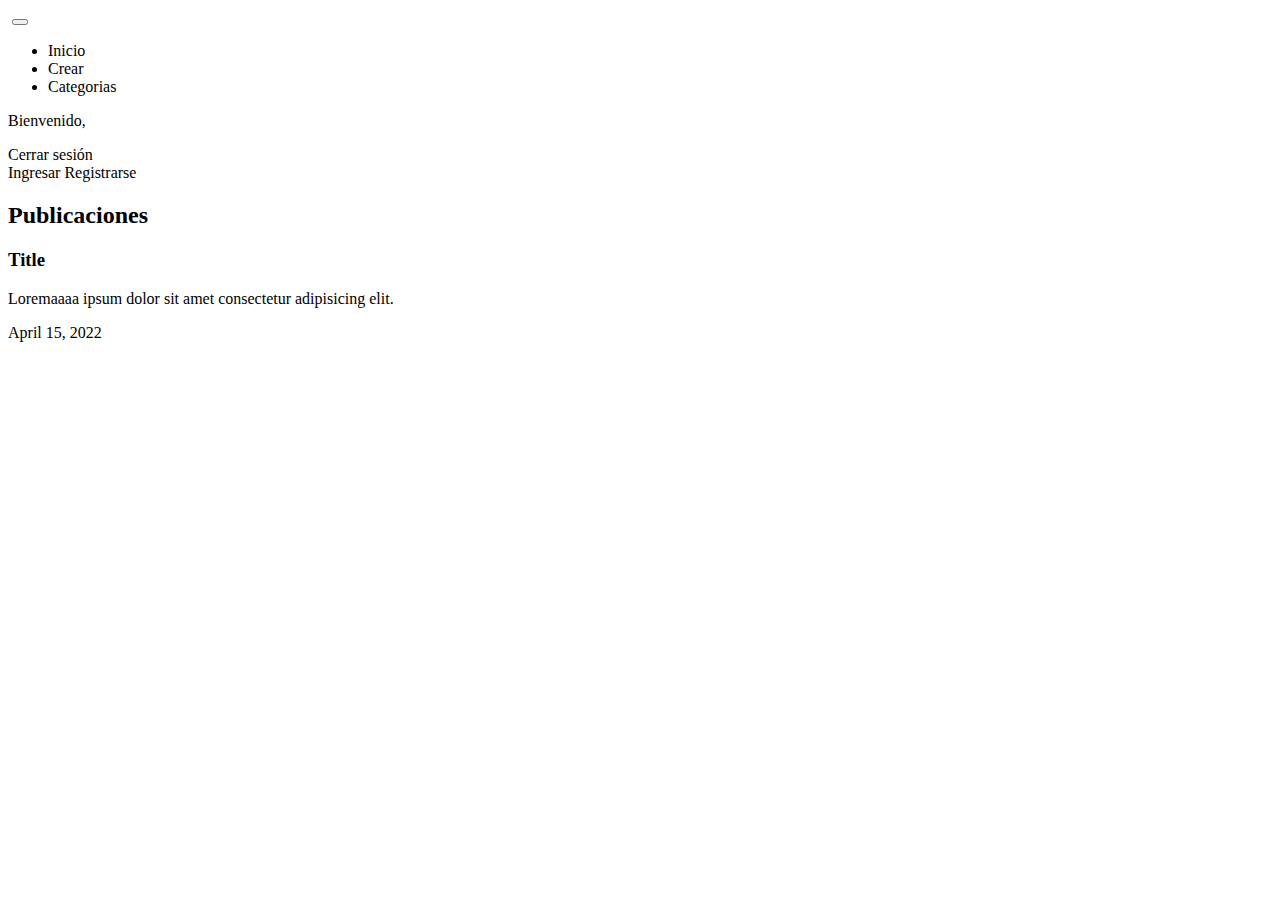
==== src/main/resources/templates/index.html @ e35c3769 "Avance de front" ====
<!DOCTYPE html>
<html xmlns:th="http://www.thymeleaf.org"
      xmlns:sec="http://www.thymeleaf.org/thymeleaf-extras-springsecurity3">
<head>
    <meta charset="UTF-8">
    <meta name="viewport" content="width=device-width, initial-scale=1.0">
    <title>Blog</title>
    <link href="https://cdn.jsdelivr.net/npm/bootstrap@5.3.2/dist/css/bootstrap.min.css" rel="stylesheet"
          integrity="sha384-T3c6CoIi6uLrA9TneNEoa7RxnatzjcDSCmG1MXxSR1GAsXEV/Dwwykc2MPK8M2HN" crossorigin="anonymous">
    <link rel="stylesheet" th:href="@{/css/style.css}">
</head>
<body>
<header class="sticky-top">
    <nav class="navbar navbar-expand-md color-nav rounded-3 rounded-top-0">
        <div class="container-fluid">
            <a href="index.html"><img class="Logo" src="" alt=""></a>
            <button class="navbar-toggler" type="button" data-bs-toggle="collapse" data-bs-target="#navbarNav"
                    aria-controls="navbarNav" aria-expanded="false" aria-label="Toggle navigation">
                <span class="navbar-toggler-icon"></span>
            </button>
            <div class="collapse navbar-collapse" id="navbarNav">
                <ul class="navbar-nav">
                    <li class="nav-item">
                        <a class="nav-link" th:href="@{/}">Inicio</a>
                    </li>
                    <li class="nav-item">
                        <a class="nav-link" th:href="@{/posts/newPost}">Crear</a>
                    </li>
                    <li class="nav-item">
                        <a class="nav-link" th:href="@{/}">Categorias</a>
                    </li>
                </ul>
                <div class="in">
                    <div th:if="${#authorization.expression('isAuthenticated()')}" class="d-flex align-items-center">
                        <p class="mb-0">Bienvenido, <span class="mr-1" th:text="${userName}"></span></p>
                        <a th:href="@{/logout}" class="btn btn-primary">Cerrar sesión</a>
                    </div>
                    <div th:unless="${#authorization.expression('isAuthenticated()')}">
                        <a th:href="@{/login}" class="btn btn-primary mr-1">Ingresar</a>
                        <a th:href="@{/registration}" class="btn btn-primary">Registrarse</a>
                    </div>
                </div>
            </div>
        </div>
    </nav>
</header>
<article class="container mt-5">
    <h2 class="text-center">Publicaciones</h2>
    <div class="row">
        <div class="card mt-3" th:each="post : ${posts}">
            <h3 class="card__title" th:text="${post.title}">Title</h3>
            <p class="card__content" th:text="${post.body}">Loremaaaa ipsum dolor sit amet consectetur adipisicing elit.</p>
            <div class="card__date" th:text="${#temporals.format(post.createdDate, 'dd-MM-yyyy HH:mm')}">April 15, 2022</div>
            <div class="card__arrow">
                <svg xmlns="http://www.w3.org/2000/svg" fill="none" viewBox="0 0 24 24" height="15" width="15">
                    <path fill="#fff" d="M13.4697 17.9697C13.1768 18.2626 13.1768 18.7374 13.4697 19.0303C13.7626 19.3232 14.2374 19.3232 14.5303 19.0303L20.3232 13.2374C21.0066 12.554 21.0066 11.446 20.3232 10.7626L14.5303 4.96967C14.2374 4.67678 13.7626 4.67678 13.4697 4.96967C13.1768 5.26256 13.1768 5.73744 13.4697 6.03033L18.6893 11.25H4C3.58579 11.25 3.25 11.5858 3.25 12C3.25 12.4142 3.58579 12.75 4 12.75H18.6893L13.4697 17.9697Z"></path>
                </svg>
            </div>
        </div>
    </div>
    <!--<a th:href="@{/posts/newPost}" class="btn btn-primary mt-3">Crear post</a>-->
</article>
<script src="https://cdn.jsdelivr.net/npm/bootstrap@5.3.2/dist/js/bootstrap.bundle.min.js" integrity="sha384-C6RzsynM9kWDrMNeT87bh95OGNyZPhcTNXj1NW7RuBCsyN/o0jlpcV8Qyq46cDfL" crossorigin="anonymous"></script>
</body>
</html>
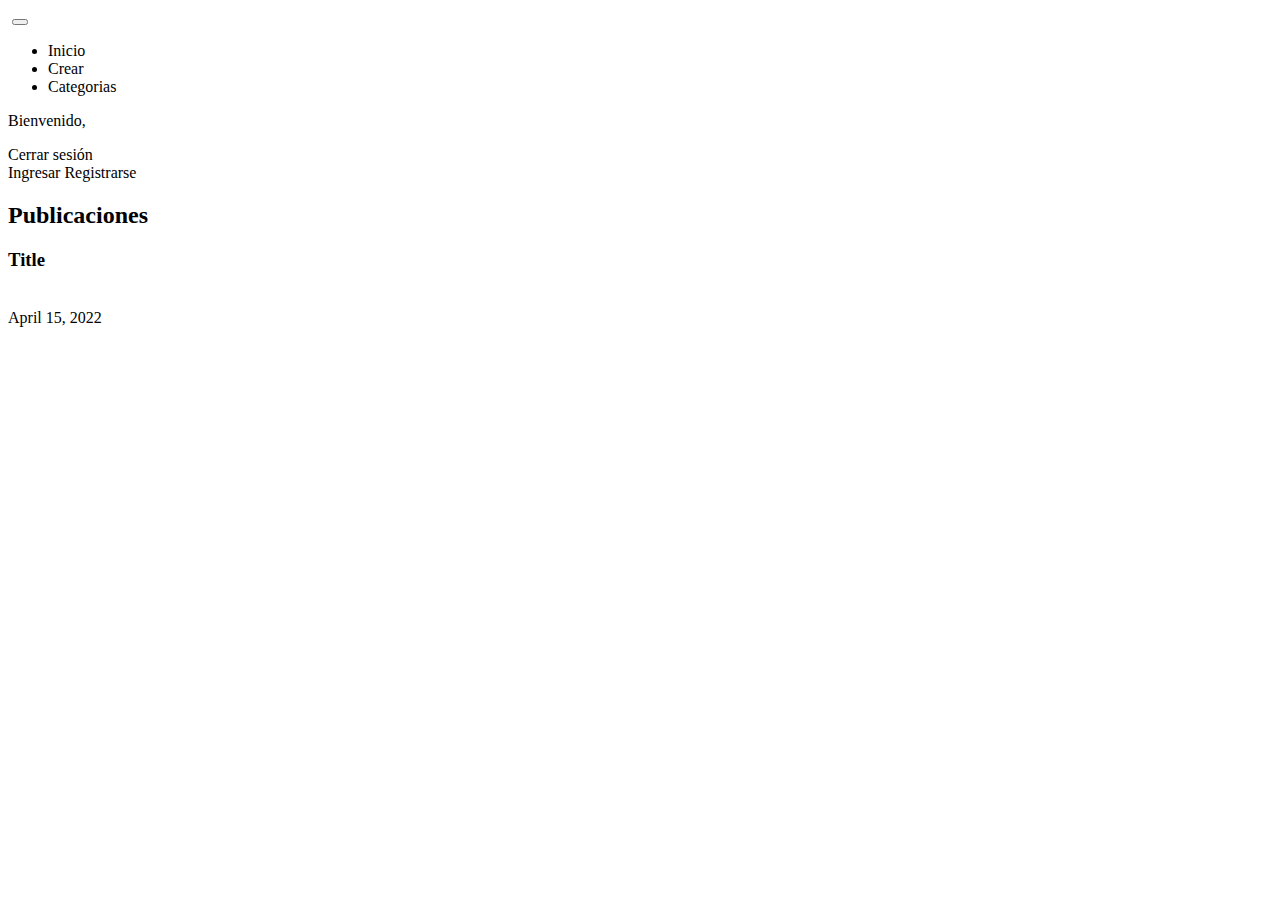
==== commit a93a632b: "Optimizando codigo Model, Principal" ====
--- a/src/main/resources/templates/index.html
+++ b/src/main/resources/templates/index.html
@@ -49,18 +49,31 @@
     <div class="row">
         <div class="card mt-3" th:each="post : ${posts}">
             <h3 class="card__title" th:text="${post.title}">Title</h3>
-            <p class="card__content" th:text="${post.body}">Loremaaaa ipsum dolor sit amet consectetur adipisicing elit.</p>
-            <div class="card__date" th:text="${#temporals.format(post.createdDate, 'dd-MM-yyyy HH:mm')}">April 15, 2022</div>
-            <div class="card__arrow">
-                <svg xmlns="http://www.w3.org/2000/svg" fill="none" viewBox="0 0 24 24" height="15" width="15">
-                    <path fill="#fff" d="M13.4697 17.9697C13.1768 18.2626 13.1768 18.7374 13.4697 19.0303C13.7626 19.3232 14.2374 19.3232 14.5303 19.0303L20.3232 13.2374C21.0066 12.554 21.0066 11.446 20.3232 10.7626L14.5303 4.96967C14.2374 4.67678 13.7626 4.67678 13.4697 4.96967C13.1768 5.26256 13.1768 5.73744 13.4697 6.03033L18.6893 11.25H4C3.58579 11.25 3.25 11.5858 3.25 12C3.25 12.4142 3.58579 12.75 4 12.75H18.6893L13.4697 17.9697Z"></path>
-                </svg>
+            <div>
+                <span th:if="${#strings.length(post.body) > 0}">
+                    <span th:text="${#strings.length(post.body) > 700 ? #strings.substring(post.body, 0, 700) + '...' : post.body}"></span>
+                </span>
+            </div>
+
+            <a th:if="${#strings.length(post.body) > 150}" th:href="@{posts/viewPost/{id}(id=${post.id})}">
+                <div class="card__arrow">
+                    <svg xmlns="http://www.w3.org/2000/svg" fill="none" viewBox="0 0 24 24" height="15" width="15">
+                        <path fill="#fff"
+                              d="M13.4697 17.9697C13.1768 18.2626 13.1768 18.7374 13.4697 19.0303C13.7626 19.3232 14.2374 19.3232 14.5303 19.0303L20.3232 13.2374C21.0066 12.554 21.0066 11.446 20.3232 10.7626L14.5303 4.96967C14.2374 4.67678 13.7626 4.67678 13.4697 4.96967C13.1768 5.26256 13.1768 5.73744 13.4697 6.03033L18.6893 11.25H4C3.58579 11.25 3.25 11.5858 3.25 12C3.25 12.4142 3.58579 12.75 4 12.75H18.6893L13.4697 17.9697Z"></path>
+                    </svg>
+                </div>
+            </a>
+            <div class="card__date" th:text="${#temporals.format(post.createdDate, 'dd-MM-yyyy HH:mm')}">April 15,
+                2022
             </div>
         </div>
     </div>
+
     <!--<a th:href="@{/posts/newPost}" class="btn btn-primary mt-3">Crear post</a>-->
 </article>
-<script src="https://cdn.jsdelivr.net/npm/bootstrap@5.3.2/dist/js/bootstrap.bundle.min.js" integrity="sha384-C6RzsynM9kWDrMNeT87bh95OGNyZPhcTNXj1NW7RuBCsyN/o0jlpcV8Qyq46cDfL" crossorigin="anonymous"></script>
+<script src="https://cdn.jsdelivr.net/npm/bootstrap@5.3.2/dist/js/bootstrap.bundle.min.js"
+        integrity="sha384-C6RzsynM9kWDrMNeT87bh95OGNyZPhcTNXj1NW7RuBCsyN/o0jlpcV8Qyq46cDfL"
+        crossorigin="anonymous"></script>
 </body>
 </html>
 
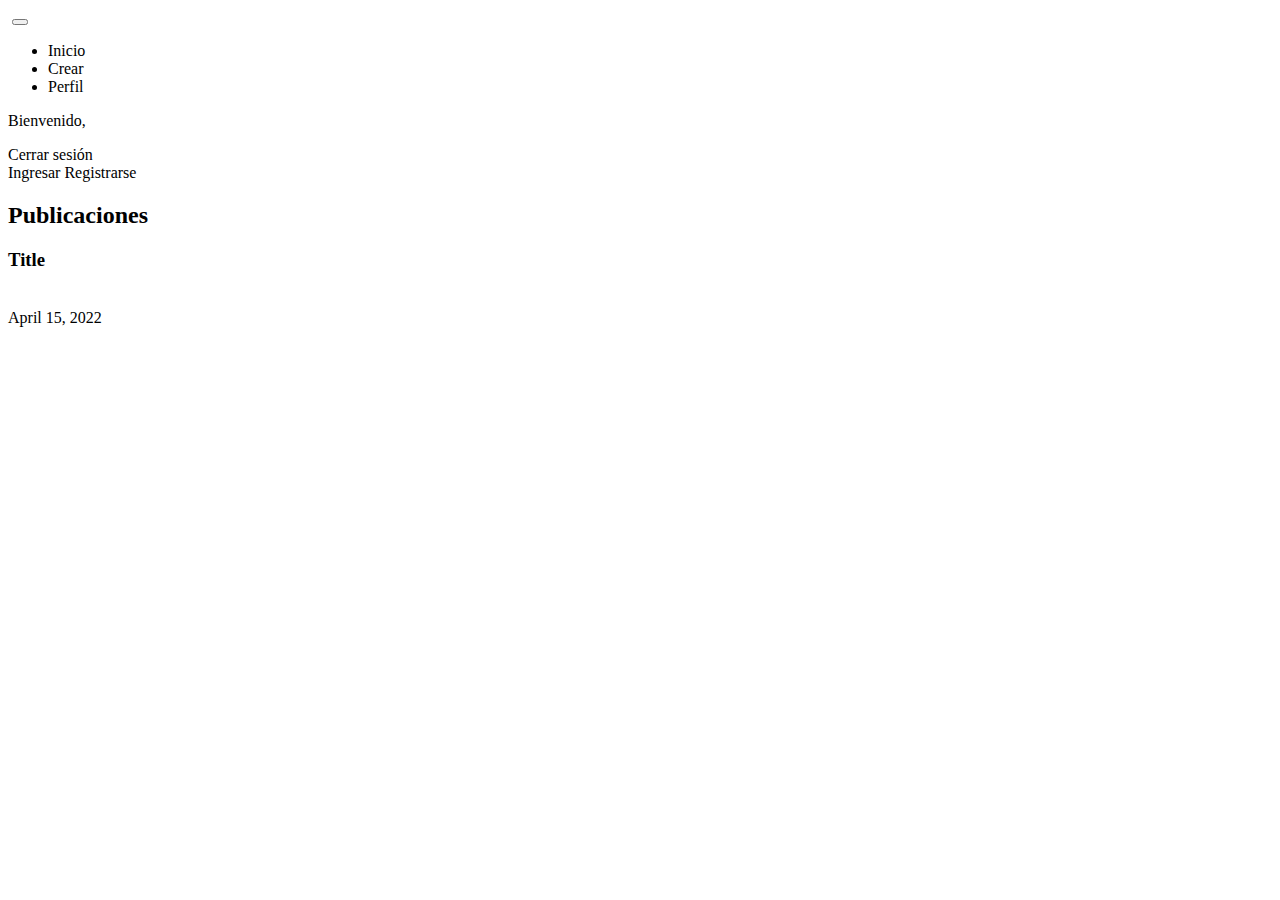
==== commit b6bac04b: "resolviendo rutas" ====
--- a/src/main/resources/templates/index.html
+++ b/src/main/resources/templates/index.html
@@ -5,6 +5,7 @@
     <meta charset="UTF-8">
     <meta name="viewport" content="width=device-width, initial-scale=1.0">
     <title>Blog</title>
+    <link rel="icon" type="image/x-icon" th:href="@{/img/pluma-pluma.png}">
     <link href="https://cdn.jsdelivr.net/npm/bootstrap@5.3.2/dist/css/bootstrap.min.css" rel="stylesheet"
           integrity="sha384-T3c6CoIi6uLrA9TneNEoa7RxnatzjcDSCmG1MXxSR1GAsXEV/Dwwykc2MPK8M2HN" crossorigin="anonymous">
     <link rel="stylesheet" th:href="@{/css/style.css}">
@@ -20,14 +21,14 @@
             </button>
             <div class="collapse navbar-collapse" id="navbarNav">
                 <ul class="navbar-nav">
-                    <li class="nav-item">
-                        <a class="nav-link" th:href="@{/}">Inicio</a>
+                    <li class="nav-item mr-1">
+                        <a class="nav-link active rounded-4" th:href="@{/}">Inicio</a>
                     </li>
-                    <li class="nav-item">
+                    <li class="nav-item mr-1">
                         <a class="nav-link" th:href="@{/posts/newPost}">Crear</a>
                     </li>
                     <li class="nav-item">
-                        <a class="nav-link" th:href="@{/}">Categorias</a>
+                        <a class="nav-link" th:href="@{/profile}">Perfil</a>
                     </li>
                 </ul>
                 <div class="in">
@@ -44,32 +45,29 @@
         </div>
     </nav>
 </header>
-<article class="container mt-5">
+<article class="container mt-5 mb-5">
     <h2 class="text-center">Publicaciones</h2>
-    <div class="row">
-        <div class="card mt-3" th:each="post : ${posts}">
-            <h3 class="card__title" th:text="${post.title}">Title</h3>
-            <div>
-                <span th:if="${#strings.length(post.body) > 0}">
-                    <span th:text="${#strings.length(post.body) > 700 ? #strings.substring(post.body, 0, 700) + '...' : post.body}"></span>
-                </span>
-            </div>
-
-            <a th:if="${#strings.length(post.body) > 150}" th:href="@{posts/viewPost/{id}(id=${post.id})}">
+    <div class="d-flex flex-column">
+        <div class="card-home mt-3" th:each="post : ${posts}">
+            <a class="none-decoration" th:href="@{posts/viewPost/{id}(id=${post.id})}">
+                <h3 class="card__title" th:text="${post.title}">Title</h3>
+                <div>
+                    <span th:if="${#strings.length(post.body) > 0}">
+                        <span th:utext="${#strings.length(post.body) > 700 ? #strings.substring(post.body, 0, 700) + ' ...' : post.body}"></span>
+                    </span>
+                </div>
                 <div class="card__arrow">
                     <svg xmlns="http://www.w3.org/2000/svg" fill="none" viewBox="0 0 24 24" height="15" width="15">
                         <path fill="#fff"
                               d="M13.4697 17.9697C13.1768 18.2626 13.1768 18.7374 13.4697 19.0303C13.7626 19.3232 14.2374 19.3232 14.5303 19.0303L20.3232 13.2374C21.0066 12.554 21.0066 11.446 20.3232 10.7626L14.5303 4.96967C14.2374 4.67678 13.7626 4.67678 13.4697 4.96967C13.1768 5.26256 13.1768 5.73744 13.4697 6.03033L18.6893 11.25H4C3.58579 11.25 3.25 11.5858 3.25 12C3.25 12.4142 3.58579 12.75 4 12.75H18.6893L13.4697 17.9697Z"></path>
                     </svg>
                 </div>
+                <div class="card__date" th:text="${#temporals.format(post.createdDate, 'dd-MM-yyyy HH:mm')}">April 15,
+                    2022
+                </div>
             </a>
-            <div class="card__date" th:text="${#temporals.format(post.createdDate, 'dd-MM-yyyy HH:mm')}">April 15,
-                2022
-            </div>
         </div>
     </div>
-
-    <!--<a th:href="@{/posts/newPost}" class="btn btn-primary mt-3">Crear post</a>-->
 </article>
 <script src="https://cdn.jsdelivr.net/npm/bootstrap@5.3.2/dist/js/bootstrap.bundle.min.js"
         integrity="sha384-C6RzsynM9kWDrMNeT87bh95OGNyZPhcTNXj1NW7RuBCsyN/o0jlpcV8Qyq46cDfL"
